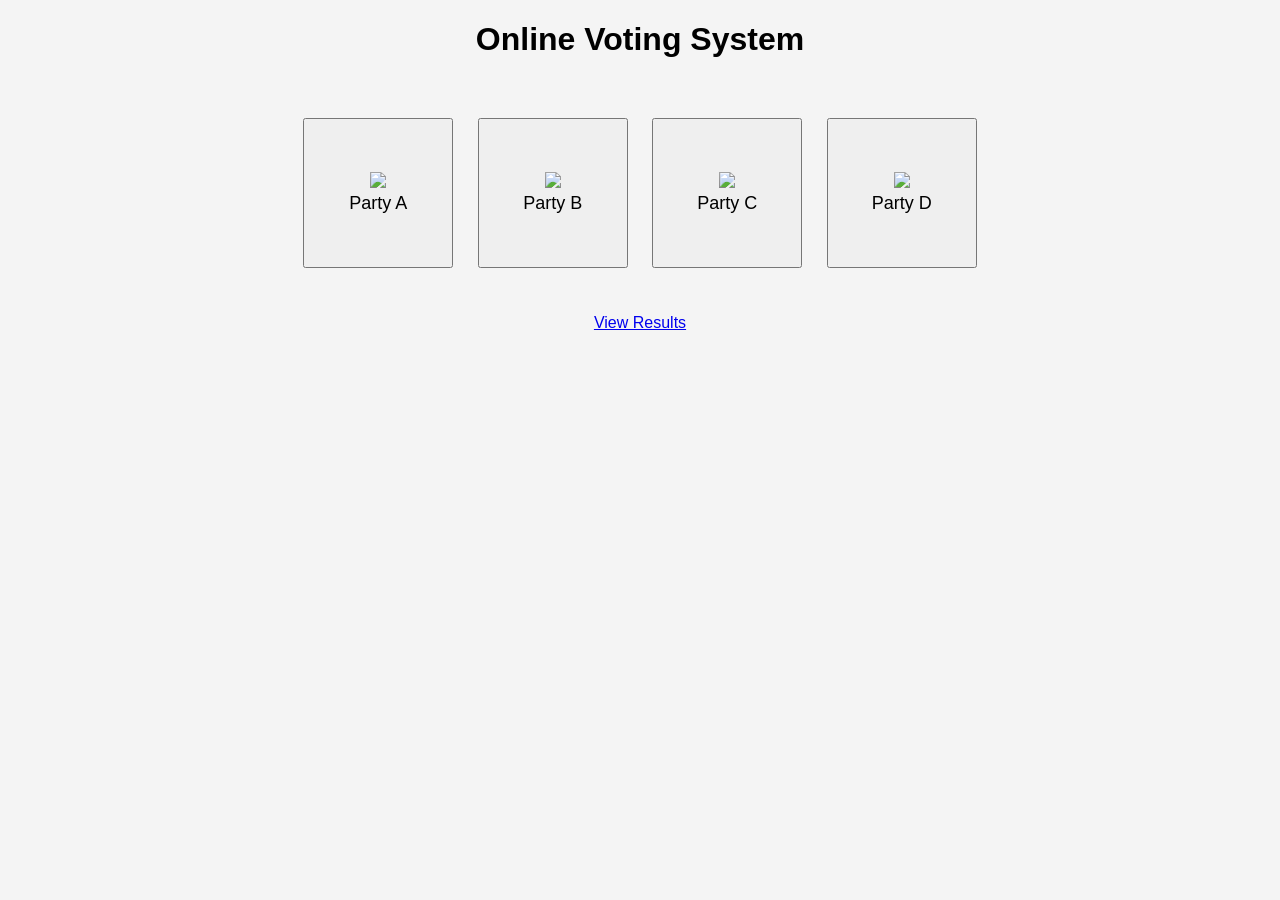
==== index.html @ dc776db3 "updated" ====
<!DOCTYPE html>
<html>
<head>
<title>Online Voting System</title>
<link rel="stylesheet" href="style.css">
</head>

<body>

<h1>Online Voting System</h1>

<div class="container">

<form action="vote.php" method="POST">
<button name="party" value="Party A">
<img src="party1.png"><br>
Party A
</button>

<button name="party" value="Party B">
<img src="party2.png"><br>
Party B
</button>

<button name="party" value="Party C">
<img src="party3.png"><br>
Party C
</button>

<button name="party" value="Party D">
<img src="party4.png"><br>
Party D
</button>

</form>

<br><br>

<a href="results.php">View Results</a>

</div>

</body>
</html>
---- style.css ----
body{
font-family: Arial;
text-align:center;
background:#f4f4f4;
}

.container{
margin-top:50px;
}

button{
width:150px;
height:150px;
margin:10px;
font-size:18px;
cursor:pointer;
}

img{
width:60px;
}
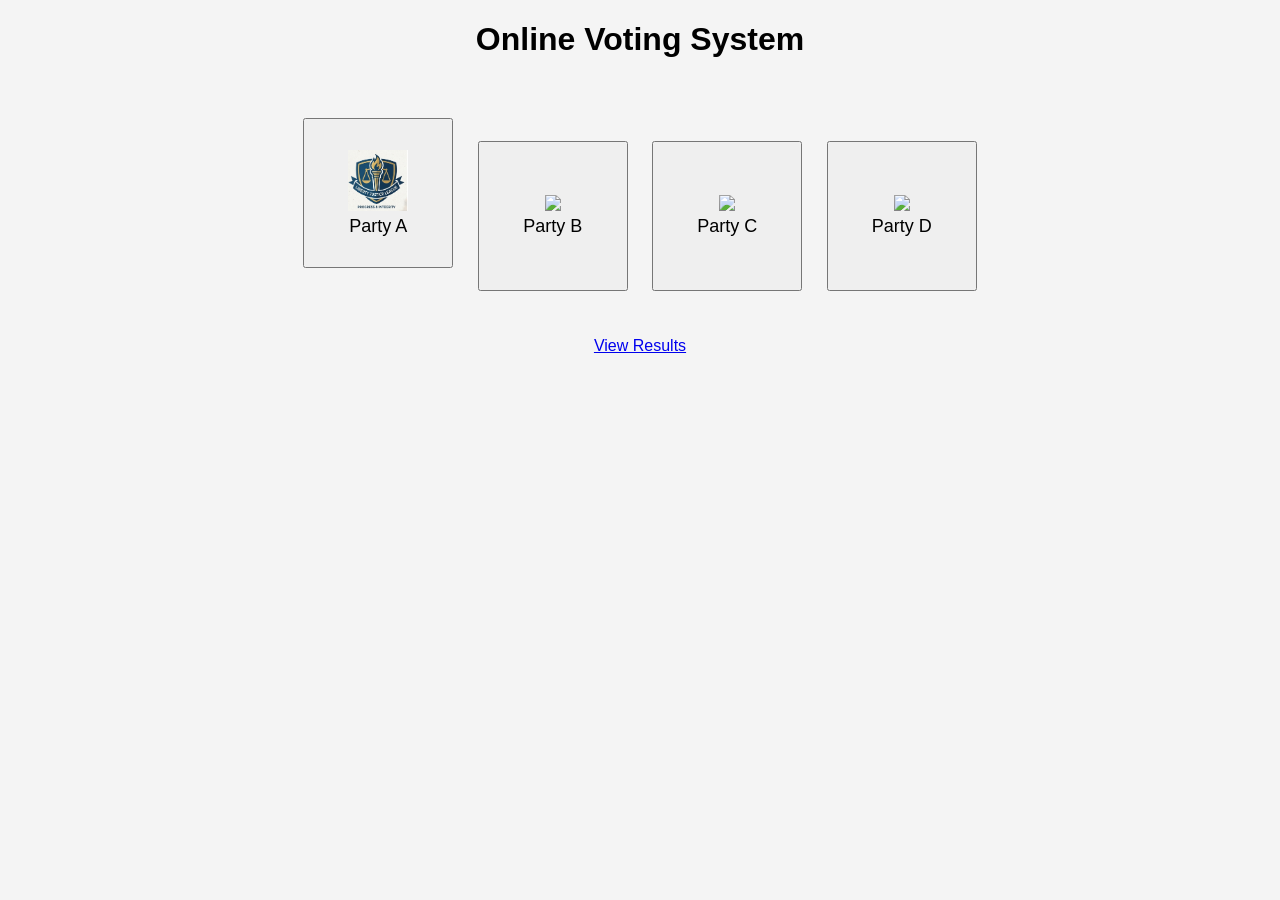
==== commit 8b2f3eb1: "Update index.html" ====
--- a/index.html
+++ b/index.html
@@ -13,7 +13,7 @@
 
 <form action="vote.php" method="POST">
 <button name="party" value="Party A">
-<img src="party1.png"><br>
+<img src="img/party1.png"><br>
 Party A
 </button>
 
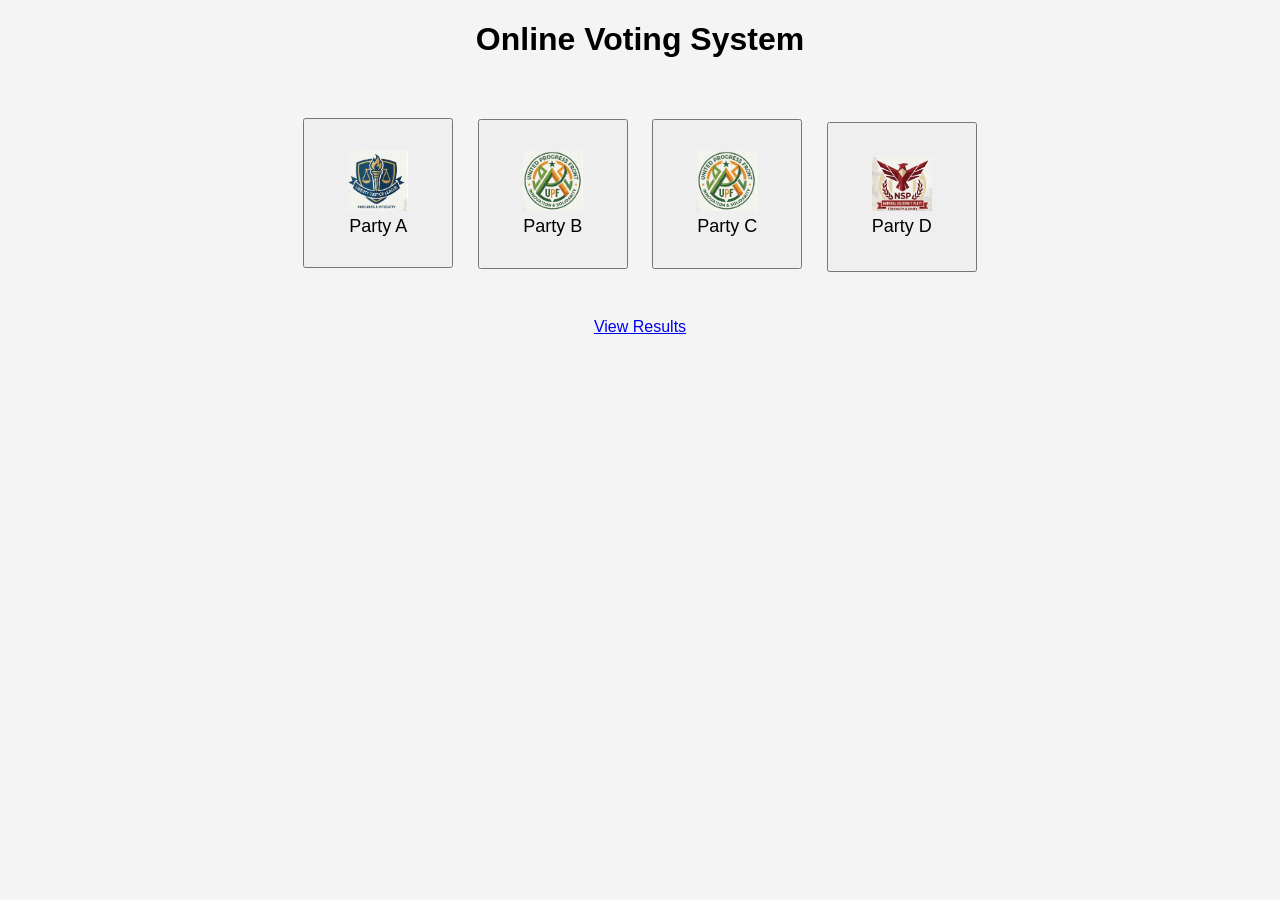
==== commit 06bbf62a: "Update index.html" ====
--- a/index.html
+++ b/index.html
@@ -18,17 +18,17 @@
 </button>
 
 <button name="party" value="Party B">
-<img src="party2.png"><br>
+<img src="img/party2.png"><br>
 Party B
 </button>
 
 <button name="party" value="Party C">
-<img src="party3.png"><br>
+<img src="img/party3.png"><br>
 Party C
 </button>
 
 <button name="party" value="Party D">
-<img src="party4.png"><br>
+<img src="img/party4.png"><br>
 Party D
 </button>
 
